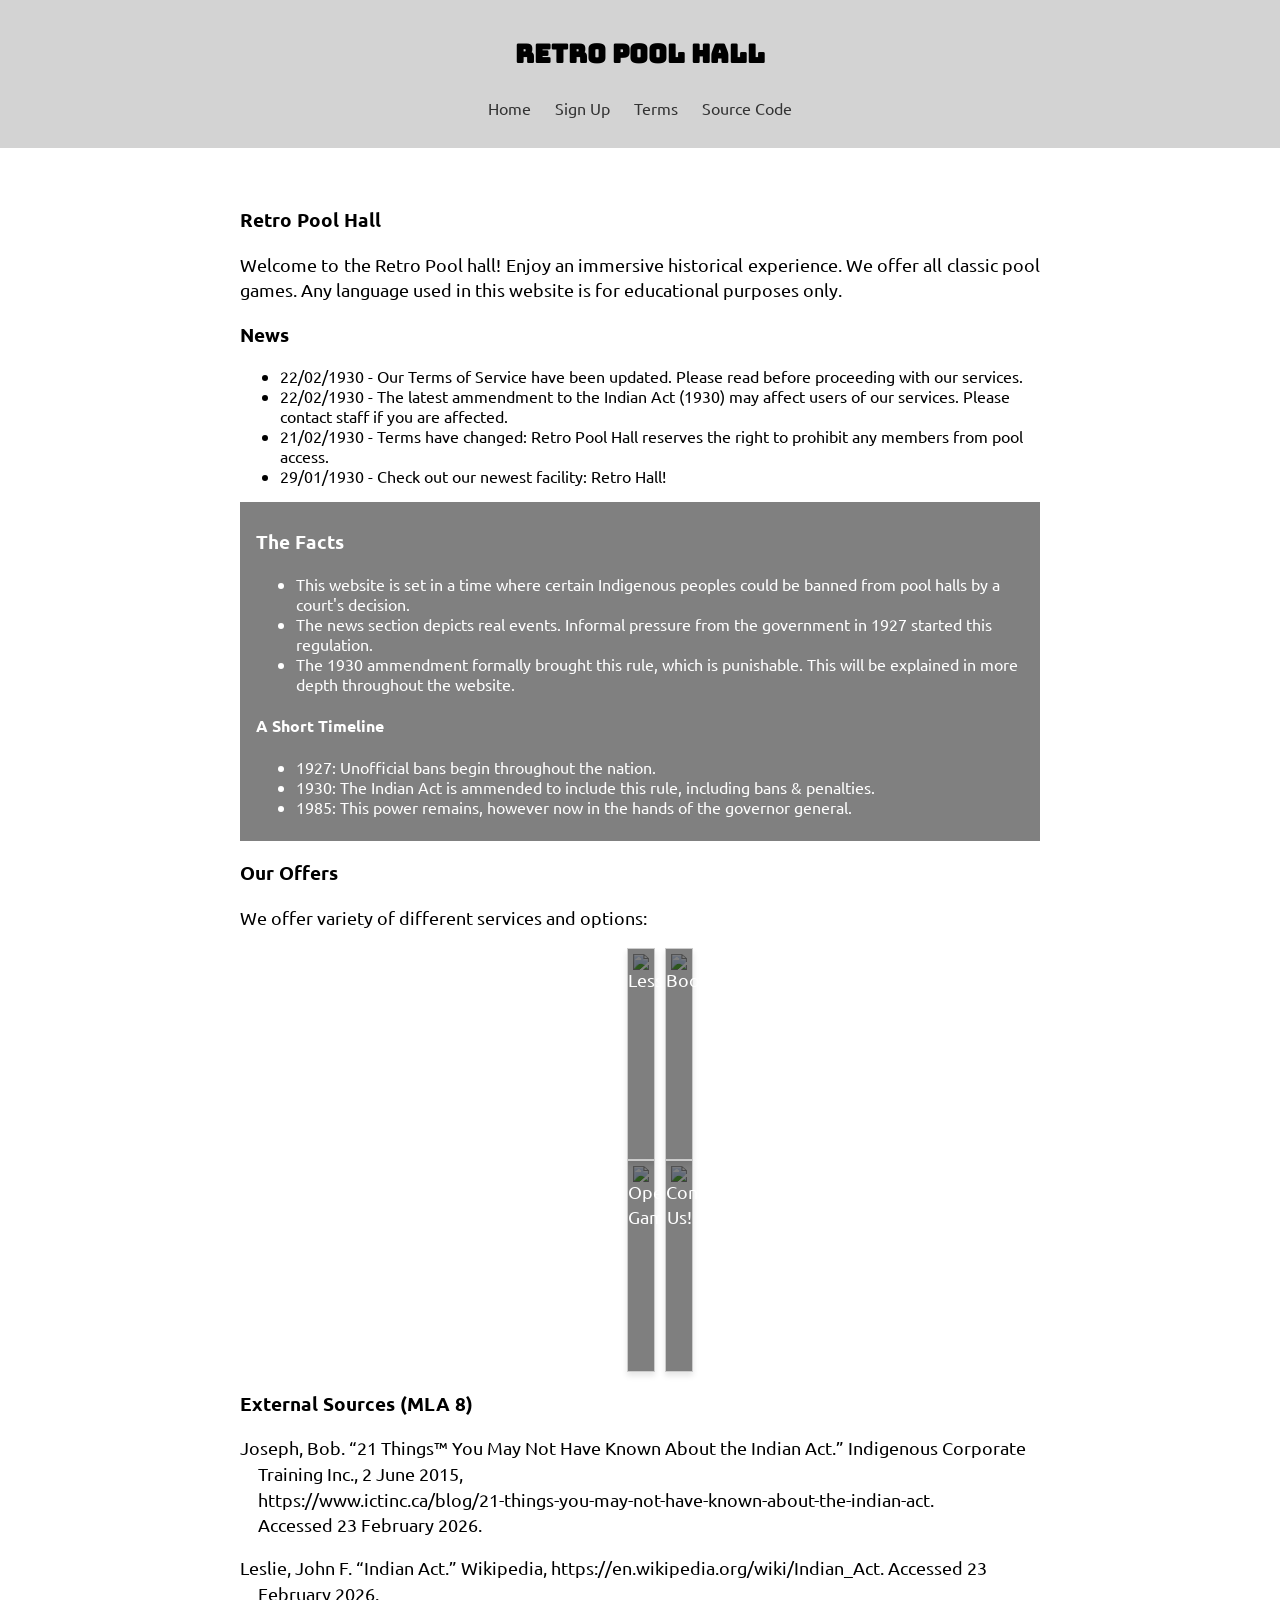
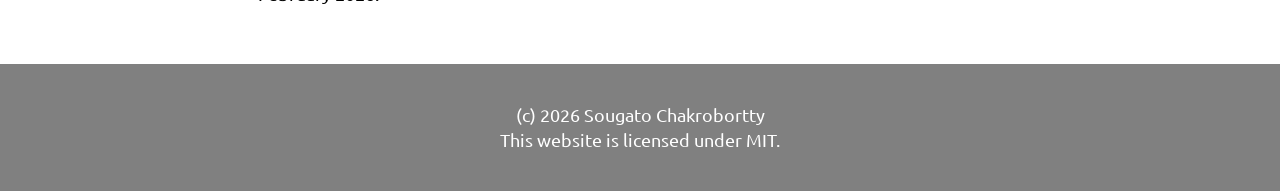
==== index.html @ 810ec54e "Get to a working state" ====
<!DOCTYPE html>
<html>

<head>
  <meta charset="utf-8">
  <meta name="viewport" content="width=device-width">
  <title>Retro Pool Hall</title>
  <link href="style.css" rel="stylesheet" type="text/css" />
</head>

<body>
  <header>
    <h1><a href="index.html">Retro Pool Hall</a></h1>
    <div class="navbar">
      <a href="index.html">Home</a>
      <a href="signup.html">Sign Up</a>
      <a href="tos.html">Terms</a>
      <a href="https://github.com/ScoderCoder/poolhalls">Source Code</a>
    </div>
  </header>

  <div class="bodyc">
    <h3>Retro Pool Hall</h3>
    <p>Welcome to the Retro Pool hall! Enjoy an immersive historical experience. We offer all classic pool games. Any language used in this website is for educational purposes only.</p>

    <h3>News</h3>
    <ul>
        <li>22/02/1930 - Our Terms of Service have been updated. Please read before proceeding with our services.</li>
        <li>22/02/1930 - The latest ammendment to the Indian Act (1930) may affect users of our services. Please contact staff if you are affected.</li>
        <li>21/02/1930 - Terms have changed: Retro Pool Hall reserves the right to prohibit any members from pool access.</li>
        <li>29/01/1930 - Check out our newest facility: Retro Hall!</li>
    </ul>

    <!-- <div class="image-container">
      <img src="https://external-content.duckduckgo.com/iu/?u=https%3A%2F%2Fnatare.com%2Fwp-content%2Fuploads%2F2022%2F08%2FAquatic-Rec-Public-Pools-BryanParkPoolLiner-pre_412-fix-scaled.jpg&f=1&nofb=1&ipt=1c6540a9cf6509a5b79208897f91d1c3c8303e9f9d32f70746a5a7e3c47109cc" />
    </div> -->

    <div class="fact">
      <h3>The Facts</h3>
      <ul>
        <li>This website is set in a time where certain Indigenous peoples could be banned from pool halls by a court's decision.</li>
        <li>The news section depicts real events. Informal pressure from the government in 1927 started this regulation.</li>
        <li>The 1930 ammendment formally brought this rule, which is punishable. This will be explained in more depth throughout the website.</li>
      </ul>
      
      <h4>A Short Timeline</h4>
      <ul>
        <li>1927: Unofficial bans begin throughout the nation.</li>
        <li>1930: The Indian Act is ammended to include this rule, including bans & penalties.</li>
        <li>1985: This power remains, however now in the hands of the governor general.</li>
      </ul>
    </div>


    <h3>Our Offers</h3>
    <p>We offer variety of different services and options:</p>
    <ul class="imglist">
        <li>
          <a href="#">
          <div class="image-container example">
          <div class="text-container">
              <p>Lessons</p>
            </div>
            <img src="https://i.etsystatic.com/20862972/r/il/366da7/4733400557/il_fullxfml.4733400557_5gp0.jpg">
          </div>
          </a>
        </li>
        <li>
          <a href="#">
          <div class="image-container example">
            <div class="text-container">
              <p>Bookings</p>
            </div>
            <img src="https://i.ebayimg.com/images/g/vBEAAOSwvNpedTmS/s-l1200.jpg">
          </div>
          </a>
        </li>
      </ul>
      <ul class="imglist">
        <li>
          <a href="#">
            <div class="image-container example">
              <div class="text-container">
                <p>Open Games</p>
              </div>
              <img src="https://philadelphiaencyclopedia.org/wp-content/uploads/2015/08/Union-League-Billiards-Room.jpg">
            </div>
          </a>
        </li>
        <li>
          <a href="#">
            <div class="image-container example">
              <div class="text-container">
                <p>Contact Us!</p>
              </div>
              <img src="https://platform.eater.com/wp-content/uploads/sites/2/chorus/uploads/chorus_asset/file/3353026/waitress-lunch-counterNYC.0.jpg?quality=90&strip=all&crop=0,0,100,100">
            </div>
          </a>
          </li>
    </ul>

    <h3>External Sources (MLA 8)</h3>
      <!-- USE FOR SOURCES -->
      <p>Joseph, Bob. “21 Things™ You May Not Have Known About the Indian Act.” Indigenous Corporate <br>&emsp;Training Inc., 2 June 2015,<br>&emsp;https://www.ictinc.ca/blog/21-things-you-may-not-have-known-about-the-indian-act.<br>&emsp;Accessed 23 February 2026.</p>
      <p>Leslie, John F. “Indian Act.” Wikipedia, https://en.wikipedia.org/wiki/Indian_Act. Accessed 23<br>&emsp;February 2026.</p>
    </div>

  <div class="footer">
    <p>(c) 2026 Sougato Chakrobortty<br>This website is licensed under MIT.</p>
  </div>
</body>

</html>
---- style.css ----
/* Ubuntu */

@import url('https://fonts.googleapis.com/css2?family=Bungee&family=Ubuntu:ital,wght@0,300;0,400;0,500;0,700;1,300;1,400;1,500;1,700&display=swap');

/* General Styles */
html {
  height: 100%;
  width: 100%;
  font-family: 'Ubuntu', sans-serif;
}

body {
  margin: 0;
  padding: 0;
}

header {
  background-color: lightgrey;
  color: black;
  padding: 20px;
  text-align: center;
}
header h1 a {
  color: inherit; /* Inherit the header color */
  text-decoration: inherit; /* Remove underline */
}
header h1 {
  font-weight: bold;
  font-size: 1.6rem;
  font-family: 'Bungee', sans-serif;
}

header h2 {
  font-weight: normal;
  font-size: 1.3rem;
}

/* Body Styles */
.bodyc {
  margin: 20px auto;
  max-width: 800px;
  padding: 20px;
}

p {
  font-size: 1.1rem;
  line-height: 1.6rem;
  text-align: justify;
}

/* Image Styles */
img {
  max-width: 600px;
}

/* Media Queries */
@media (max-width: 800px) {
  .bodyc {
    max-width: 100%;
  }
}

/* Image Styles */
.image-container {
  display: flex;
  justify-content: center;
  align-items: center;
  box-shadow: 0px 4px 6px rgba(0, 0, 0, 0.1);
  border: 1px solid #ccc;
  padding: 5px;
  position: relative;
}

/* Text Container Styles */
.text-container {
  position: absolute;
  top: 50%;
  left: 50%;
  width: 100%;
  height: 100%;
  background-color: rgba(0, 0, 0, 0.5);
  color: #fff;
  text-align: center;
  transform: translate(-50%, -50%); /* Center the element */
}

/* Hover Effect for example Class */
.imglist li:hover {
  transform: scale(1.05);
  transition: transform 0.2s ease-in;
}

/* Smaller Size for example Class */
.image-container example p {
  width: 200px;
  height: 200px;
}

/* List Styles */
.imglist {
  list-style-type: none;
  display: flex;
  justify-content: center;
  align-items: center;
  gap: 10px;
  margin: 0;
}

.imglist p {
  text-align: center;
}

.footer {
  background-color: grey;
  color: white;
  padding: 20px;
  text-align: center;
}

.footer p {
  text-align: center;
}

.imglist img {
  height: 200px; /* Adjust this value to your desired height */
}

/* Media Queries for Responsiveness */
@media (max-width: 800px) {
  .imglist img {
    height: 150px; /* Adjust this value for smaller screens */
  }
}

.navbar {
  padding: 10px;
  text-align: center;
}
.navbar a {
  color: #333;
  text-decoration: none;
  margin: 0 10px;
}

.fact {
  background-color: grey;
  color: white;
  padding-left: 1em;
  padding-right: 1em;
  padding-top: 0.5em;
  padding-bottom: 0.5em;
}
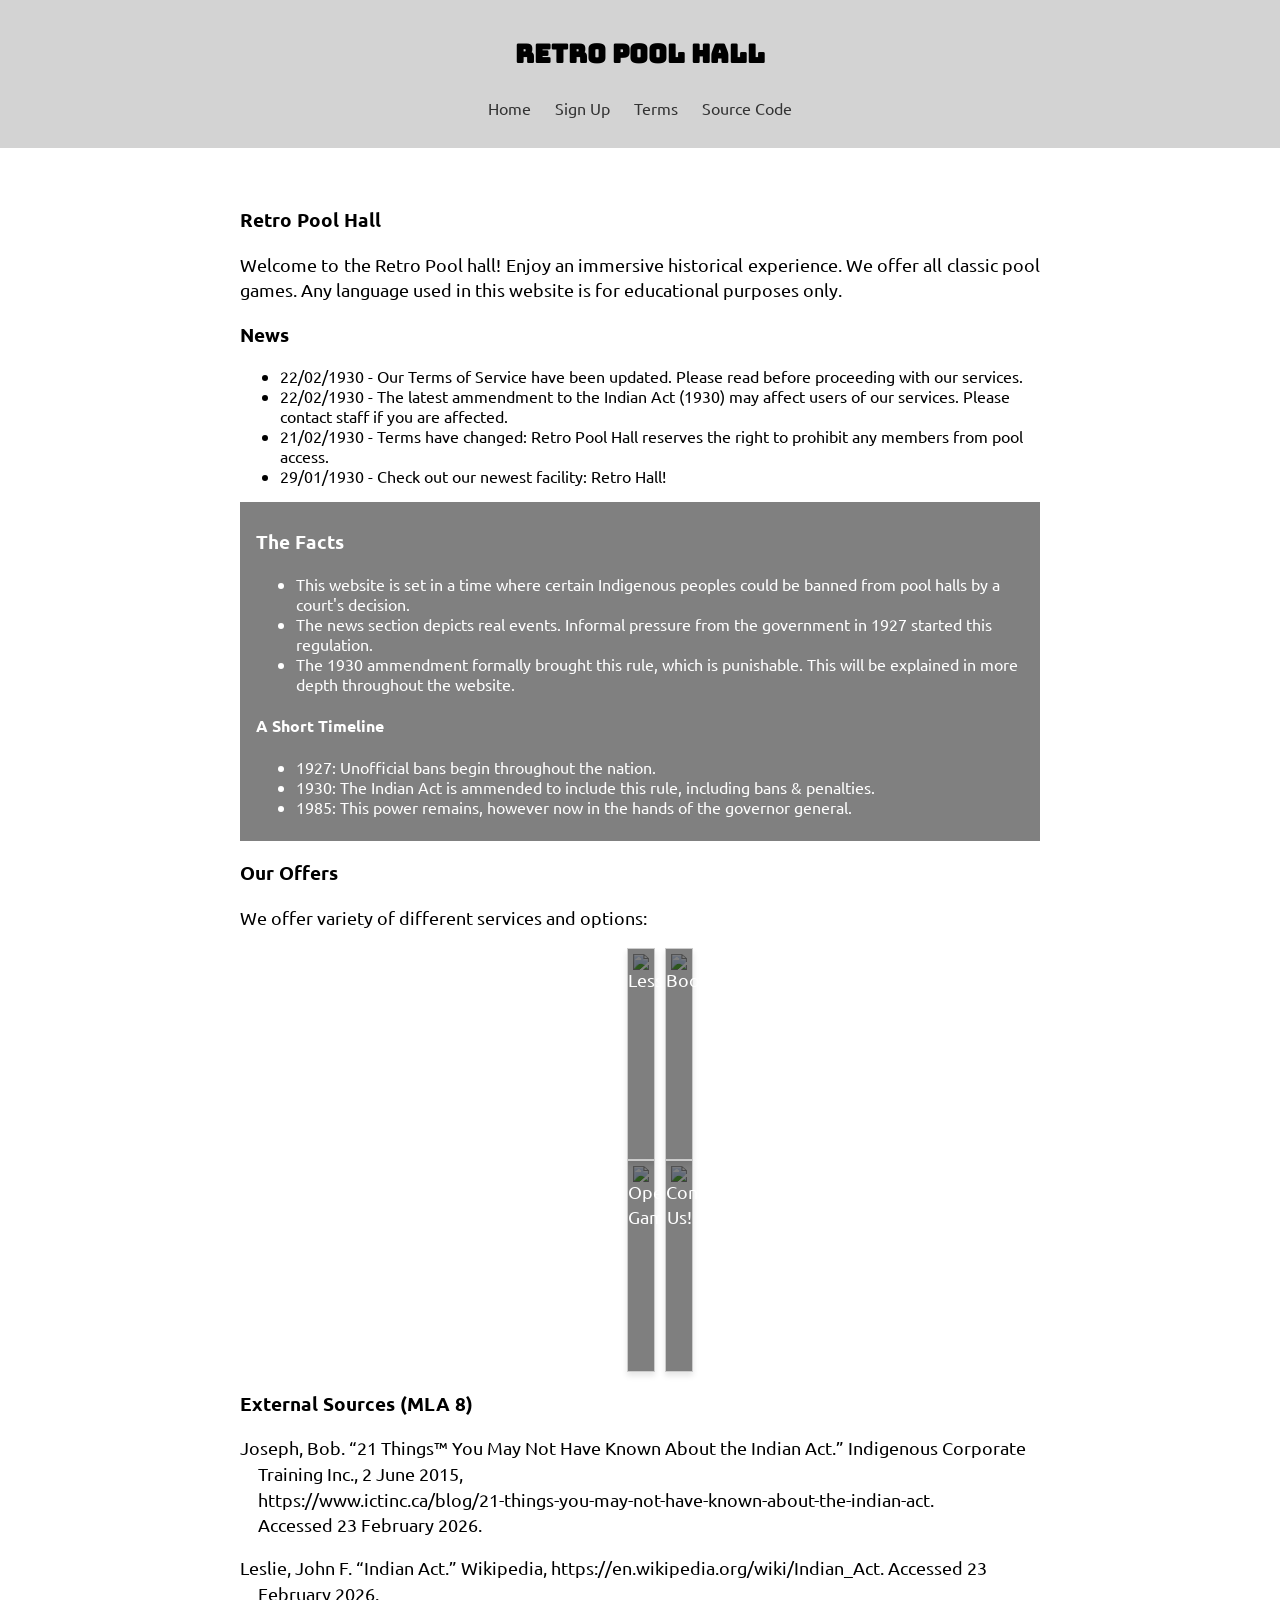
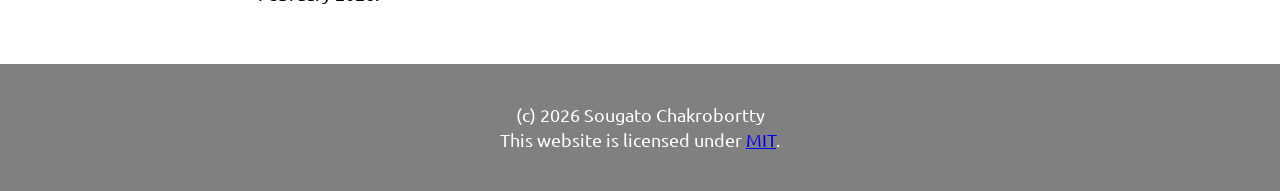
==== commit 646088f1: "Add Signup page" ====
--- a/index.html
+++ b/index.html
@@ -106,7 +106,7 @@
     </div>
 
   <div class="footer">
-    <p>(c) 2026 Sougato Chakrobortty<br>This website is licensed under MIT.</p>
+    <p>(c) 2026 Sougato Chakrobortty<br>This website is licensed under <a href="./LICENSE">MIT</a>.</p>
   </div>
 </body>
 
--- a/style.css
+++ b/style.css
@@ -150,3 +150,24 @@
   padding-top: 0.5em;
   padding-bottom: 0.5em;
 }
+
+.signup { 
+  margin: 0 auto; 
+  padding: 2em; 
+  border: 1px solid #ccc; 
+}
+
+.statuses label { 
+  display: block;
+  margin: 10px 0;
+}
+
+.post { 
+  display: none; 
+  padding: 20px; 
+}
+
+#non-indigenouss:checked ~ .true { display: block; }
+#non-indigenouss:checked ~ .false { display: none; }
+#indigenouss:checked ~ .false { display: block; }
+#indigenouss:checked ~ .true { display: none; }
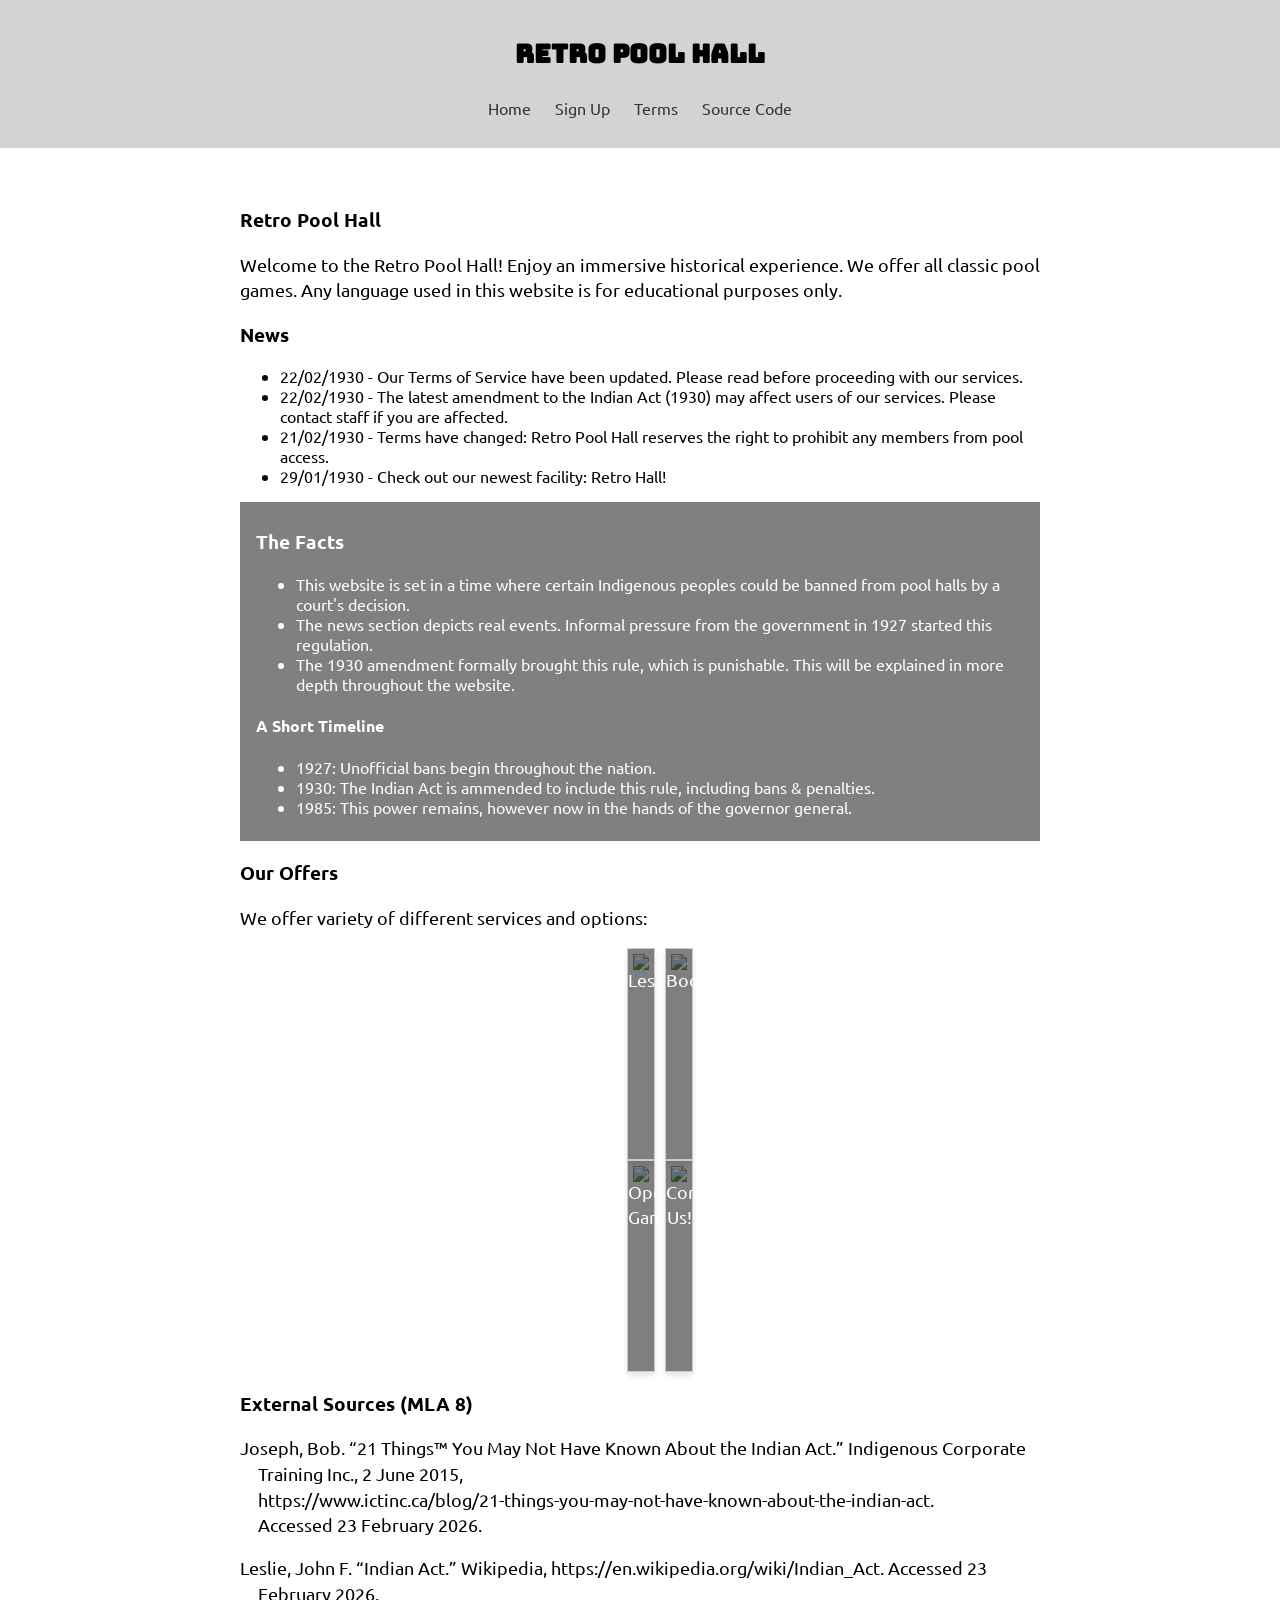
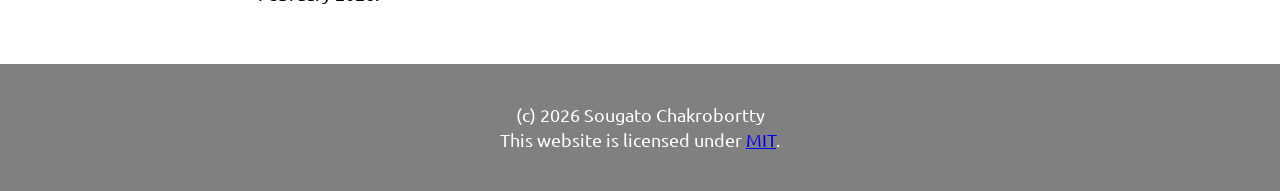
==== commit d402e0fa: "Add TOS, fix typos" ====
--- a/index.html
+++ b/index.html
@@ -2,112 +2,127 @@
 <html>
 
 <head>
-  <meta charset="utf-8">
-  <meta name="viewport" content="width=device-width">
-  <title>Retro Pool Hall</title>
-  <link href="style.css" rel="stylesheet" type="text/css" />
+    <meta charset="utf-8">
+    <meta name="viewport" content="width=device-width">
+    <title>Retro Pool Hall</title>
+    <link href="style.css" rel="stylesheet" type="text/css" />
 </head>
 
 <body>
-  <header>
-    <h1><a href="index.html">Retro Pool Hall</a></h1>
-    <div class="navbar">
-      <a href="index.html">Home</a>
-      <a href="signup.html">Sign Up</a>
-      <a href="tos.html">Terms</a>
-      <a href="https://github.com/ScoderCoder/poolhalls">Source Code</a>
-    </div>
-  </header>
+    <header>
+        <h1><a href="index.html">Retro Pool Hall</a></h1>
+        <div class="navbar">
+            <a href="index.html">Home</a>
+            <a href="signup.html">Sign Up</a>
+            <a href="tos.html">Terms</a>
+            <a href="https://github.com/ScoderCoder/poolhalls">Source Code</a>
+        </div>
+    </header>
 
-  <div class="bodyc">
-    <h3>Retro Pool Hall</h3>
-    <p>Welcome to the Retro Pool hall! Enjoy an immersive historical experience. We offer all classic pool games. Any language used in this website is for educational purposes only.</p>
+    <div class="bodyc">
+        <h3>Retro Pool Hall</h3>
+        <p>Welcome to the Retro Pool Hall! Enjoy an immersive historical experience. We offer all classic pool games.
+            Any language used in this website is for educational purposes only.</p>
 
-    <h3>News</h3>
-    <ul>
-        <li>22/02/1930 - Our Terms of Service have been updated. Please read before proceeding with our services.</li>
-        <li>22/02/1930 - The latest ammendment to the Indian Act (1930) may affect users of our services. Please contact staff if you are affected.</li>
-        <li>21/02/1930 - Terms have changed: Retro Pool Hall reserves the right to prohibit any members from pool access.</li>
-        <li>29/01/1930 - Check out our newest facility: Retro Hall!</li>
-    </ul>
+        <h3>News</h3>
+        <ul>
+            <li>22/02/1930 - Our Terms of Service have been updated. Please read before proceeding with our services.
+            </li>
+            <li>22/02/1930 - The latest amendment to the Indian Act (1930) may affect users of our services. Please
+                contact staff if you are affected.</li>
+            <li>21/02/1930 - Terms have changed: Retro Pool Hall reserves the right to prohibit any members from pool
+                access.</li>
+            <li>29/01/1930 - Check out our newest facility: Retro Hall!</li>
+        </ul>
 
-    <!-- <div class="image-container">
+        <!-- <div class="image-container">
       <img src="https://external-content.duckduckgo.com/iu/?u=https%3A%2F%2Fnatare.com%2Fwp-content%2Fuploads%2F2022%2F08%2FAquatic-Rec-Public-Pools-BryanParkPoolLiner-pre_412-fix-scaled.jpg&f=1&nofb=1&ipt=1c6540a9cf6509a5b79208897f91d1c3c8303e9f9d32f70746a5a7e3c47109cc" />
     </div> -->
 
-    <div class="fact">
-      <h3>The Facts</h3>
-      <ul>
-        <li>This website is set in a time where certain Indigenous peoples could be banned from pool halls by a court's decision.</li>
-        <li>The news section depicts real events. Informal pressure from the government in 1927 started this regulation.</li>
-        <li>The 1930 ammendment formally brought this rule, which is punishable. This will be explained in more depth throughout the website.</li>
-      </ul>
-      
-      <h4>A Short Timeline</h4>
-      <ul>
-        <li>1927: Unofficial bans begin throughout the nation.</li>
-        <li>1930: The Indian Act is ammended to include this rule, including bans & penalties.</li>
-        <li>1985: This power remains, however now in the hands of the governor general.</li>
-      </ul>
+        <div class="fact">
+            <h3>The Facts</h3>
+            <ul>
+                <li>This website is set in a time where certain Indigenous peoples could be banned from pool halls by a
+                    court's decision.</li>
+                <li>The news section depicts real events. Informal pressure from the government in 1927 started this
+                    regulation.</li>
+                <li>The 1930 amendment formally brought this rule, which is punishable. This will be explained in more
+                    depth throughout the website.</li>
+            </ul>
+
+            <h4>A Short Timeline</h4>
+            <ul>
+                <li>1927: Unofficial bans begin throughout the nation.</li>
+                <li>1930: The Indian Act is ammended to include this rule, including bans & penalties.</li>
+                <li>1985: This power remains, however now in the hands of the governor general.</li>
+            </ul>
+        </div>
+
+
+        <h3>Our Offers</h3>
+        <p>We offer variety of different services and options:</p>
+        <ul class="imglist">
+            <li>
+                <a href="#">
+                    <div class="image-container example">
+                        <div class="text-container">
+                            <p>Lessons</p>
+                        </div>
+                        <img
+                            src="https://i.etsystatic.com/20862972/r/il/366da7/4733400557/il_fullxfml.4733400557_5gp0.jpg">
+                    </div>
+                </a>
+            </li>
+            <li>
+                <a href="#">
+                    <div class="image-container example">
+                        <div class="text-container">
+                            <p>Bookings</p>
+                        </div>
+                        <img src="https://i.ebayimg.com/images/g/vBEAAOSwvNpedTmS/s-l1200.jpg">
+                    </div>
+                </a>
+            </li>
+        </ul>
+        <ul class="imglist">
+            <li>
+                <a href="#">
+                    <div class="image-container example">
+                        <div class="text-container">
+                            <p>Open Games</p>
+                        </div>
+                        <img
+                            src="https://philadelphiaencyclopedia.org/wp-content/uploads/2015/08/Union-League-Billiards-Room.jpg">
+                    </div>
+                </a>
+            </li>
+            <li>
+                <a href="#">
+                    <div class="image-container example">
+                        <div class="text-container">
+                            <p>Contact Us!</p>
+                        </div>
+                        <img
+                            src="https://platform.eater.com/wp-content/uploads/sites/2/chorus/uploads/chorus_asset/file/3353026/waitress-lunch-counterNYC.0.jpg?quality=90&strip=all&crop=0,0,100,100">
+                    </div>
+                </a>
+            </li>
+        </ul>
+
+        <h3>External Sources (MLA 8)</h3>
+        <!-- USE FOR SOURCES -->
+        <p>Joseph, Bob. “21 Things™ You May Not Have Known About the Indian Act.” Indigenous Corporate
+            <br>&emsp;Training Inc., 2 June
+            2015,<br>&emsp;https://www.ictinc.ca/blog/21-things-you-may-not-have-known-about-the-indian-act.<br>&emsp;Accessed
+            23 February 2026.
+        </p>
+        <p>Leslie, John F. “Indian Act.” Wikipedia, https://en.wikipedia.org/wiki/Indian_Act. Accessed
+            23<br>&emsp;February 2026.</p>
     </div>
 
-
-    <h3>Our Offers</h3>
-    <p>We offer variety of different services and options:</p>
-    <ul class="imglist">
-        <li>
-          <a href="#">
-          <div class="image-container example">
-          <div class="text-container">
-              <p>Lessons</p>
-            </div>
-            <img src="https://i.etsystatic.com/20862972/r/il/366da7/4733400557/il_fullxfml.4733400557_5gp0.jpg">
-          </div>
-          </a>
-        </li>
-        <li>
-          <a href="#">
-          <div class="image-container example">
-            <div class="text-container">
-              <p>Bookings</p>
-            </div>
-            <img src="https://i.ebayimg.com/images/g/vBEAAOSwvNpedTmS/s-l1200.jpg">
-          </div>
-          </a>
-        </li>
-      </ul>
-      <ul class="imglist">
-        <li>
-          <a href="#">
-            <div class="image-container example">
-              <div class="text-container">
-                <p>Open Games</p>
-              </div>
-              <img src="https://philadelphiaencyclopedia.org/wp-content/uploads/2015/08/Union-League-Billiards-Room.jpg">
-            </div>
-          </a>
-        </li>
-        <li>
-          <a href="#">
-            <div class="image-container example">
-              <div class="text-container">
-                <p>Contact Us!</p>
-              </div>
-              <img src="https://platform.eater.com/wp-content/uploads/sites/2/chorus/uploads/chorus_asset/file/3353026/waitress-lunch-counterNYC.0.jpg?quality=90&strip=all&crop=0,0,100,100">
-            </div>
-          </a>
-          </li>
-    </ul>
-
-    <h3>External Sources (MLA 8)</h3>
-      <!-- USE FOR SOURCES -->
-      <p>Joseph, Bob. “21 Things™ You May Not Have Known About the Indian Act.” Indigenous Corporate <br>&emsp;Training Inc., 2 June 2015,<br>&emsp;https://www.ictinc.ca/blog/21-things-you-may-not-have-known-about-the-indian-act.<br>&emsp;Accessed 23 February 2026.</p>
-      <p>Leslie, John F. “Indian Act.” Wikipedia, https://en.wikipedia.org/wiki/Indian_Act. Accessed 23<br>&emsp;February 2026.</p>
+    <div class="footer">
+        <p>(c) 2026 Sougato Chakrobortty<br>This website is licensed under <a href="./LICENSE">MIT</a>.</p>
     </div>
-
-  <div class="footer">
-    <p>(c) 2026 Sougato Chakrobortty<br>This website is licensed under <a href="./LICENSE">MIT</a>.</p>
-  </div>
 </body>
 
 </html>
--- a/style.css
+++ b/style.css
@@ -171,3 +171,7 @@
 #non-indigenouss:checked ~ .false { display: none; }
 #indigenouss:checked ~ .false { display: block; }
 #indigenouss:checked ~ .true { display: none; }
+
+.tosh {
+    text-align: center;
+}
